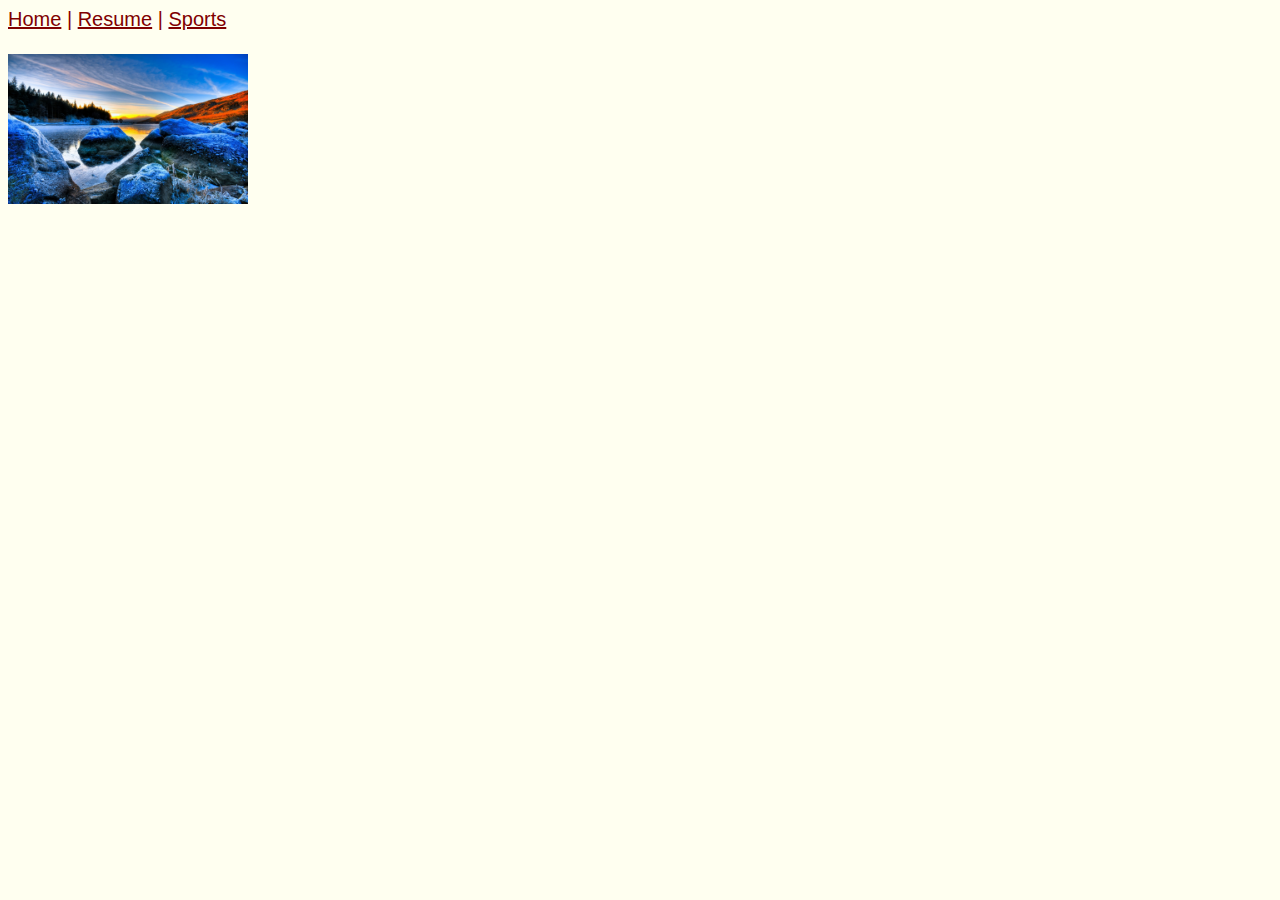
==== index.html @ 46cf7bfc "Add files via upload" ====
<!DOCTYPE html>
<html lang="en">
<head>
    <link rel="stylesheet" href="../styles/styles.css">
    <meta charset="UTF-8">
    <meta name="viewport" content="width=device-width, initial-scale=1.0">
    <title>Home</title>
</head>
<body>
    <a href="#" id="#top">Home</a> |
    <a href="finalweb.html">Resume</a> |
    <a href="Sports.html">Sports</a> <br> <br>
    <img src="../images/Cool-Full-HD-Backgrounds.jpg" height="150" alt="Water View">
</body>
</html>
---- styles/styles.css ----
body {
    font-family: Arial, Helvetica, sans-serif;
    font-size: 20px;
    color:darkred;
    background-color: ivory;
}
li {
    font-size: 18px;
    font-style: italic;
    font-weight: normal;
}
a {
    color: maroon;
}
.resumelistheading {
    font-weight: bold;
    font-style: normal;
}
.underline {text-decoration: underline;}
.bold {font-weight: bold;}
.normal {font-style: normal;}
.justify {text-align: justify;}

.homebg {
    background-image: url('../images/Cool-Full-HD-Backgrounds.jpg');
}
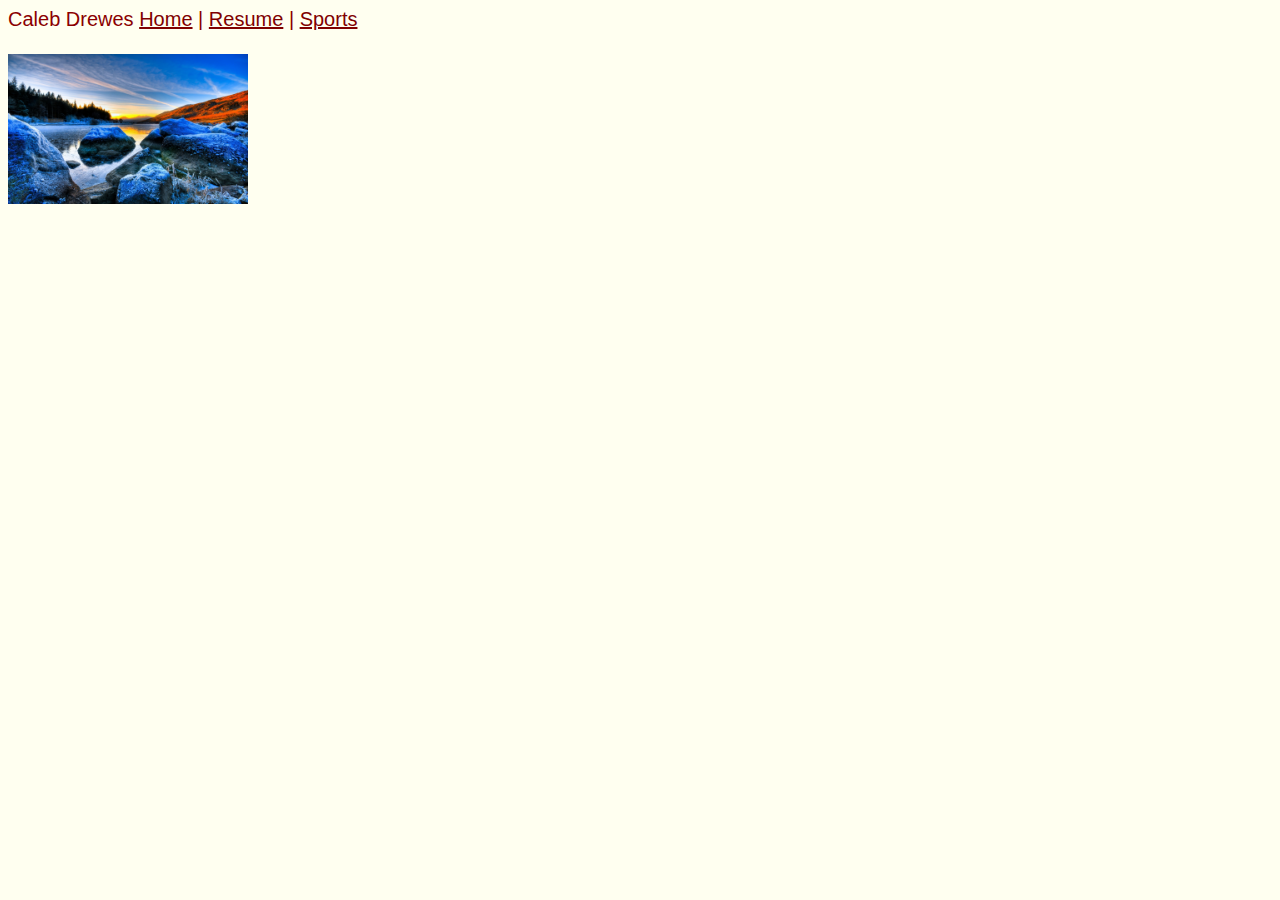
==== commit 2213fcbe: "Add files via upload" ====
--- a/index.html
+++ b/index.html
@@ -1,15 +1,16 @@
 <!DOCTYPE html>
 <html lang="en">
 <head>
-    <link rel="stylesheet" href="../styles/styles.css">
+    <link rel="stylesheet" href="styles/styles.css">
     <meta charset="UTF-8">
     <meta name="viewport" content="width=device-width, initial-scale=1.0">
     <title>Home</title>
 </head>
 <body>
+    <b3>Caleb Drewes</b3>
     <a href="#" id="#top">Home</a> |
-    <a href="finalweb.html">Resume</a> |
+    <a href="resume.html">Resume</a> |
     <a href="Sports.html">Sports</a> <br> <br>
-    <img src="../images/Cool-Full-HD-Backgrounds.jpg" height="150" alt="Water View">
+    <img src="images/Cool-Full-HD-Backgrounds.jpg" height="150" alt="Water View">
 </body>
 </html>